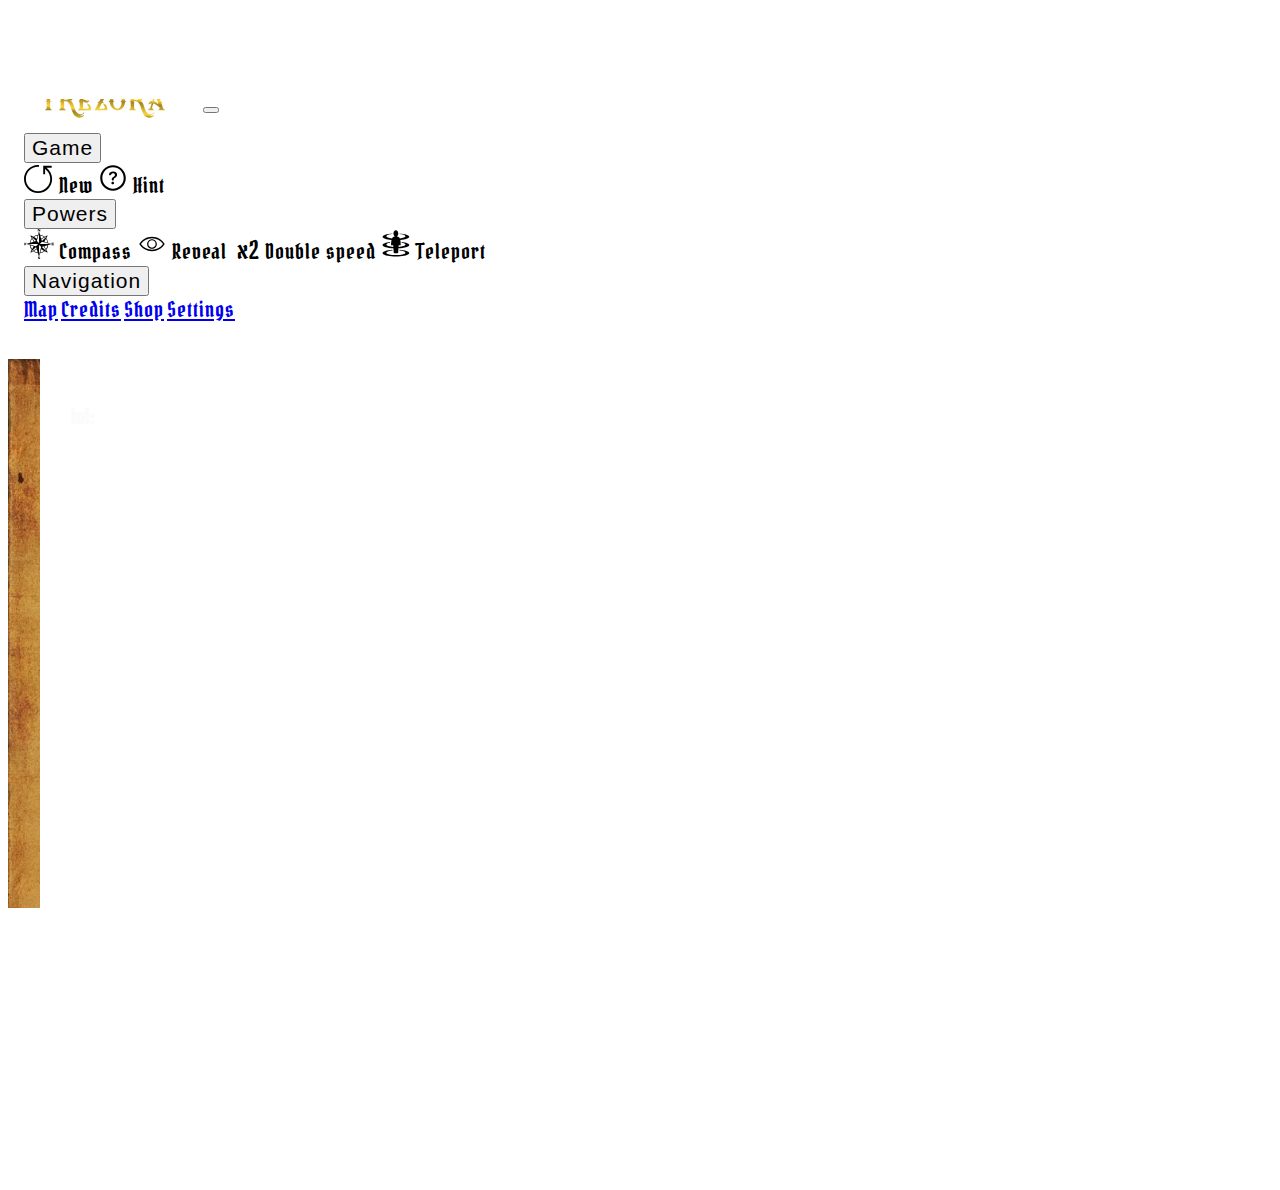
==== index.html @ 6c02d1b1 "force mobile full screen" ====
<!DOCTYPE html>
<html>
<head>
    <meta charset="UTF-8"/>
    <title>Trezora</title>
    <meta name="viewport" content="width=device-width, initial-scale=1, shrink-to-fit=no">
    <link rel="icon" href="favicon.ico" />
    <link rel="manifest" href="./manifest.json">
    <link rel="stylesheet" href="https://stackpath.bootstrapcdn.com/bootstrap/4.1.3/css/bootstrap.min.css"
          integrity="sha384-MCw98/SFnGE8fJT3GXwEOngsV7Zt27NXFoaoApmYm81iuXoPkFOJwJ8ERdknLPMO" crossorigin="anonymous">
    <script type="text/javascript" src="./libraries/sweetalert2.all.min.js"></script>
    <link rel="stylesheet" href="./libraries/sweetalert2.min.css">
    <script src="./scripts/Gamesystem.js"></script>
    <script src="./scripts/main.js"></script>
    <link rel="stylesheet" href="./styles/style.css">
    <link rel="stylesheet" href="./styles/map.css">
</head>
<body>
    <header>
        <nav class="navbar navbar-expand-lg fixed-top navbar-dark bg-dark">
            <a class="navbar-brand logo" id="logo" href="#">trezora</a>
            <button class="navbar-toggler" type="button" data-toggle="collapse" data-target="#navbarNavAltMarkup"
                    aria-controls="navbarNavAltMarkup" aria-expanded="false" aria-label="Toggle navigation">
                <span class="navbar-toggler-icon"></span>
            </button>
            <div class="collapse navbar-collapse" id="navbarNavAltMarkup">
                <div class="navbar-nav navdesktop">
                    <div class="dropdown">
                        <button class="btn btn-secondary dropdown-toggle" type="button" id="dropdownMenuButton" data-toggle="dropdown" aria-haspopup="true" aria-expanded="false">
                          Game
                        </button>
                        <div class="dropdown-menu" aria-labelledby="dropdownMenuButton">
                            <a class="dropdown-item" onclick="confirmNewGame()">
                                <svg width="30px" height="30px" viewBox="0 0 32 32" xmlns="http://www.w3.org/2000/svg">
                                    <g fill="none" fill-rule="evenodd">
                                        <path d="m0 0h32v32h-32z"/>
                                        <path d="m16 2v2h-1c-7.17970175 0-13 5.82029825-13 13 0 7.1797017 5.82029825 13 13 13 7.1797017 0 13-5.8202983 13-13 0-4.2891241-2.0939701-8.21220379-5.4976197-10.61865099l-.0010284 5.61865099h-2v-9h9v2l-5.4992882-.00033065c3.7221733 2.79318402 5.9979363 7.19873195 5.9979363 12.00033065 0 8.2842712-6.7157288 15-15 15-8.28427125 0-15-6.7157288-15-15 0-8.17940705 6.54678637-14.82973022 14.6861718-14.99678224l.3138282-.00321776z" fill="#000000" fill-rule="nonzero"/>
                                    </g>
                                </svg>
                                New
                            </a>
                            <a class="dropdown-item" onclick="hint()">
                                <svg fill="#000000" width="30px" height="30px" viewBox="0 0 56 56" xmlns="http://www.w3.org/2000/svg">
                                    <path d="M 27.9999 51.9063 C 41.0546 51.9063 51.9063 41.0781 51.9063 28 C 51.9063 14.9453 41.0312 4.0937 27.9765 4.0937 C 14.8983 4.0937 4.0937 14.9453 4.0937 28 C 4.0937 41.0781 14.9218 51.9063 27.9999 51.9063 Z M 27.9999 47.9219 C 16.9374 47.9219 8.1014 39.0625 8.1014 28 C 8.1014 16.9609 16.9140 8.0781 27.9765 8.0781 C 39.0155 8.0781 47.8983 16.9609 47.9219 28 C 47.9454 39.0625 39.0390 47.9219 27.9999 47.9219 Z M 27.5077 32.8516 C 28.6796 32.8516 29.4062 32.1250 29.4062 31.1875 L 29.4062 30.9063 C 29.4062 29.5937 30.1562 28.7734 31.7968 27.6953 C 34.0702 26.1953 35.6874 24.8125 35.6874 22.0234 C 35.6874 18.1094 32.2187 16.0234 28.2343 16.0234 C 24.2030 16.0234 21.5546 17.9219 20.9218 20.0781 C 20.8046 20.4766 20.7109 20.8516 20.7109 21.25 C 20.7109 22.2812 21.5546 22.8672 22.3280 22.8672 C 23.6640 22.8672 23.8749 22.1406 24.6249 21.2734 C 25.3983 19.9844 26.5234 19.2109 28.0936 19.2109 C 30.2265 19.2109 31.6093 20.4063 31.6093 22.2109 C 31.6093 23.8047 30.6249 24.5781 28.5858 25.9844 C 26.8983 27.1563 25.6327 28.3984 25.6327 30.6953 L 25.6327 31.0000 C 25.6327 32.2422 26.3124 32.8516 27.5077 32.8516 Z M 27.4609 39.8594 C 28.8202 39.8594 29.9921 38.7812 29.9921 37.4219 C 29.9921 36.0390 28.8436 34.9844 27.4609 34.9844 C 26.0780 34.9844 24.9296 36.0625 24.9296 37.4219 C 24.9296 38.7578 26.1014 39.8594 27.4609 39.8594 Z"/>
                                </svg>
                                Hint
                            </a>
                        </div>
                      </div>
                    <div class="dropdown">
                        <button class="btn btn-secondary dropdown-toggle" type="button" id="dropdownMenuButton" data-toggle="dropdown" aria-haspopup="true" aria-expanded="false">
                          Powers
                        </button>
                        <div class="dropdown-menu" aria-labelledby="dropdownMenuButton">
                            <a class="dropdown-item" onclick="usePower(this)" data-power = "compass">
                                <svg width="30px" height="30px" viewBox="0 0 100 100" xmlns="http://www.w3.org/2000/svg" xmlns:xlink="http://www.w3.org/1999/xlink" aria-hidden="true" role="img" class="iconify iconify--gis" preserveAspectRatio="xMidYMid meet">
                                    <path d="M49.956 10c-.591-.003-.916.4-1.007.872l-2.443 8.242a30.937 30.937 0 0 0-15.897 6.6c-2.538-1.378-5.075-2.763-7.615-4.133c-.47-.253-.882-.234-1.262.149c-.381.383-.273.947-.058 1.353l4.069 7.495a30.931 30.931 0 0 0-6.634 15.932c-2.774.823-5.552 1.639-8.323 2.467c-.51.153-.787.458-.786.998c.002.54.476.863.916.998l8.189 2.426a30.936 30.936 0 0 0 6.599 15.98c-1.385 2.552-2.778 5.104-4.156 7.658c-.253.47-.234.88.15 1.261c.382.38.946.274 1.352.06l7.537-4.091a30.933 30.933 0 0 0 15.922 6.622c.822 2.775 1.64 5.554 2.468 8.325c.153.51.458.787.998.786c.54-.002.863-.476.998-.916l2.426-8.189a30.89 30.89 0 0 0 16.006-6.632l7.568 4.11c.549.28.92.329 1.34-.087c.421-.416.366-.932.097-1.33l-4.12-7.593a30.962 30.962 0 0 0 6.591-15.958l8.233-2.44c.586-.19.883-.417.886-1.009c.003-.591-.4-.916-.872-1.007l-8.27-2.451a30.967 30.967 0 0 0-6.607-15.91l4.09-7.531c.279-.55.328-.92-.088-1.341a.957.957 0 0 0-.671-.305a1.15 1.15 0 0 0-.659.21l-7.546 4.097a30.883 30.883 0 0 0-15.978-6.62l-2.434-8.212c-.19-.586-.417-.883-1.009-.886zm-.001 4.176v31.04a4.783 4.783 0 0 0-2.306.619l-4.979-6.308l5.214-18.143l.7-2.441zM54.14 21.6a28.54 28.54 0 0 1 12.96 5.355l-9.797 5.318zm-8.377.025l-3.144 10.607c-3.241-1.762-6.484-3.517-9.726-5.278a28.553 28.553 0 0 1 12.87-5.329zM24.65 24.65l15.602 15.57l-.008.023c-1.987.589-3.972 1.18-5.96 1.768l-5.988-10.793l-1.223-2.205zm50.648.018l-3.343 3.344l-1.673 1.672L59.73 40.237l-.075-.022l-1.754-5.916l10.865-6.015l1.308-.722l.89-.494zm-2.278 8.188a28.554 28.554 0 0 1 5.355 12.907l-10.648-3.156zm-46.039.008l5.29 9.744c-3.554 1.05-7.104 2.108-10.657 3.16a28.538 28.538 0 0 1 5.367-12.904zm33.392 9.779l18.242 5.24l2.413.694l4.795 1.378h-31.04a4.783 4.783 0 0 0-.631-2.328zm-15.156 7.312l-.002.045c0 .798.2 1.583.581 2.284L39.5 57.241l-6.241-1.788l-11.88-3.4v-.002l-2.438-.698l-4.813-1.378zm33.184 4.184a28.538 28.538 0 0 1-5.348 12.95l-5.313-9.79zm-56.79.003l10.647 3.155c-1.775 3.265-3.542 6.532-5.316 9.797a28.549 28.549 0 0 1-5.331-12.952zm30.697.047l4.96 6.211l-1.803 6.296L52.05 78.62l-.698 2.439l-1.378 4.813l-.02-31.09c.842.002 1.716-.218 2.354-.593zm13.403 3.71l6.01 10.86l1.218 2.199l2.421 4.374l-3.374-3.375l-1.673-1.672l-10.607-10.607zm-25.475 1.832c.592 2 1.187 3.996 1.778 5.996l-10.786 5.984l-2.207 1.224l-4.405 2.445zm17.074 7.966l9.82 5.333a28.552 28.552 0 0 1-12.989 5.358zm-14.7.042c1.05 3.55 2.106 7.097 3.157 10.646a28.54 28.54 0 0 1-12.894-5.36z" fill="#000000"></path>
                                    <path d="M46 8V0h1.981l4.127 5.342V0H54v8h-2.043l-4.065-5.217V8z" aria-label="N" letter-spacing="0" fill="#000000"></path>
                                    <path d="M46 97.347l1.933-.147q.174.764.705 1.123q.536.359 1.443.359q.96 0 1.442-.317q.49-.321.49-.749q0-.274-.208-.464q-.201-.195-.711-.337q-.349-.095-1.59-.338q-1.598-.31-2.242-.764q-.906-.639-.906-1.556q0-.59.423-1.102q.43-.517 1.228-.786q.805-.269 1.94-.269q1.852 0 2.785.638q.94.638.986 1.703l-1.986.069q-.128-.596-.55-.854q-.417-.264-1.256-.264q-.866 0-1.356.28q-.315.179-.315.48q0 .274.295.469q.376.248 1.826.517q1.45.269 2.14.559q.699.284 1.088.785q.396.496.396 1.23q0 .664-.47 1.244t-1.329.865q-.859.279-2.14.279q-1.866 0-2.866-.675q-1-.68-1.195-1.978z" aria-label="S" letter-spacing="0" fill="#000000"></path>
                                    <path d="M92 54v-8h7.8v1.353h-5.676v1.774h5.28v1.348h-5.28v2.177H100V54z" aria-label="E" letter-spacing="0" fill="#000000"></path>
                                    <path d="M1.455 54L0 46h1.26l.919 5.495L3.293 46h1.464l1.068 5.588L6.761 46H8l-1.48 8H5.214L4 48.02L2.79 54z" aria-label="W" letter-spacing="0" fill="#000000"></path>
                                </svg>
                                Compass
                            </a>
                            <a class="dropdown-item" onclick="usePower(this)" data-power = "reveal">
                                <svg version="1.1" id="Layer_1" xmlns="http://www.w3.org/2000/svg" xmlns:xlink="http://www.w3.org/1999/xlink" 
                                        width="30px" height="30px" viewBox="0 0 40 40" enable-background="new 0 0 40 40" xml:space="preserve">
                                    <g>
                                        <path fill = "#000000" fill-rule="evenodd" clip-rule="evenodd" d="M20,29.616c-6.911,0-13.412-3.681-17-9.615c3.588-5.935,10.089-9.617,17-9.617
                                            c6.91,0,13.412,3.682,17,9.617C33.412,25.936,26.91,29.616,20,29.616L20,29.616z M19.998,12.254
                                            c-5.817,0-11.309,2.848-14.687,7.618l-0.088,0.125l0.088,0.124c3.378,4.77,8.87,7.618,14.687,7.618
                                            c5.82,0,11.311-2.849,14.687-7.618l0.089-0.124l-0.089-0.125C31.309,15.103,25.818,12.254,19.998,12.254L19.998,12.254z"/>
                                        <path  fill = "#000000" fill-rule="evenodd" clip-rule="evenodd" d="M19.987,13.521c-3.574,0-6.478,2.9-6.478,6.479c0,3.579,2.904,6.478,6.478,6.478
                                            c3.581,0,6.478-2.898,6.478-6.478C26.465,16.42,23.568,13.521,19.987,13.521z M19.987,24.857c-2.68,0-4.858-2.175-4.858-4.858
                                            s2.178-4.859,4.858-4.859c2.686,0,4.858,2.175,4.858,4.859S22.673,24.857,19.987,24.857z"/>
                                    </g>
                                </svg>
                                Reveal
                            </a>
                            <a class="dropdown-item" onclick="usePower(this)" data-power = "doublespeed">
                                <span style="font-size: 25px;width:30px;margin-left:5px;margin-right: 5px;">x2</span>Double speed
                            </a>
                            <a class="dropdown-item" onclick="usePower(this)"  data-power = "teleport">
                                <svg width="30px" height="30px" viewBox="0 0 512 512" xmlns="http://www.w3.org/2000/svg">
                                    <path fill="#000000" d="M249.334 22.717c-18.64 2.424-35.677 23.574-37.043 51.49v.02c-.057 1.186-.097 2.38-.097 3.59 0 16.362 5.658 30.827 13.942 40.818l10.127 12.213-15.592 2.933c-10.75 2.025-18.622 7.702-25.373 16.978-2.285 3.14-4.384 6.707-6.31 10.62-57.54-6.44-97.91-21.06-97.91-37.952 0-17.363 42.647-31.983 102.75-37.97-.213-2.51-.323-5.057-.323-7.636v-.002c0-.84.024-1.674.047-2.51-96.43 6.77-167.298 29.15-167.3 55.71-.002 25.33 64.462 46.86 154.074 54.67-.19.742-.394 1.465-.576 2.216-2.36 9.72-4.05 20.22-5.268 31.03-.01 0-.02 0-.03.002-.418 3.653-.78 7.34-1.095 11.046l.05-.005c-1.316 15.777-1.772 31.88-1.893 46.95h35.894l2.115 28.4c-68.24-4.994-118.444-21.004-118.444-39.843 0-13.243 24.83-24.89 63.27-32.33.3-4.056.66-8.115 1.076-12.162-76.42 9.353-129.17 29.168-129.172 52.086-.002 28.17 79.71 51.643 185.098 56.768l5.94 79.77c10.5 2.648 24.84 4.162 39.017 4.068 13.79-.092 27.235-1.71 36.45-4l5.263-79.846c105.308-5.14 184.935-28.605 184.935-56.76 0-23.013-53.196-42.895-130.13-52.2.304 4.02.557 8.047.755 12.07 38.883 7.43 63.965 19.17 63.965 32.536 0 18.84-49.804 34.85-117.908 39.844l1.87-28.402h34.18c-.012-15.113-.127-31.27-1.033-47.094.01 0 .02.002.032.004-.214-3.687-.472-7.352-.782-10.986l-.02-.002c-.94-11.157-2.367-21.984-4.546-31.967-.09-.405-.184-.803-.275-1.206 89.518-7.826 153.893-29.344 153.893-54.656 0-26.787-72.076-49.332-169.77-55.887.025.895.053 1.788.053 2.688 0 2.5-.104 4.97-.304 7.407 61.19 5.836 104.61 20.61 104.61 38.2 0 16.805-39.633 31.355-96.524 37.848-2.01-4.283-4.26-8.15-6.762-11.505-6.83-9.167-15.063-14.81-27.14-16.682l-15.913-2.47 10.037-12.59c6.928-8.69 11.912-20.715 13.057-34.268h.002c.163-1.95.25-3.93.25-5.938 0-.77-.022-1.532-.048-2.29-.015-.48-.033-.958-.057-1.434h-.002c-1.48-29.745-20.507-51.3-41.076-51.3-2.528 0-3.966-.087-4.03-.08h-.003zM194.54 355.822c-97.11 6.655-168.573 29.11-168.573 55.8 0 31.932 102.243 57.815 228.367 57.815S482.7 443.555 482.7 411.623c0-26.608-71.02-49.004-167.67-55.736l-.655 9.93c60.363 6.055 103.074 20.956 103.074 38.394 0 22.81-73.032 41.298-163.12 41.298-90.088 0-163.12-18.49-163.12-41.297 0-17.533 43.18-32.502 104.07-38.493l-.74-9.895z"/>
                                </svg>
                                Teleport
                            </a>
                        </div>
                      </div>
                    <div class="dropdown">
                        <button class="btn btn-secondary dropdown-toggle" type="button" id="dropdownMenuButton" data-toggle="dropdown" aria-haspopup="true" aria-expanded="false">
                          Navigation
                        </button>
                        <div class="dropdown-menu" aria-labelledby="dropdownMenuButton">
                          <a class="dropdown-item" href="./index.html">Map</a>
                          <a class="dropdown-item" href="./credits.html">Credits</a>
                          <a class="dropdown-item" href="./shop.html">Shop</a>
                          <a class="dropdown-item" href="./settings.html">Settings</a>
                        </div>
                      </div>
                </div>
                <div class="navbar-nav navresponsive">
                    <a class="nav-item" onclick="confirmNewGame()" title = "New">
                        <svg width="40px" height="40px" viewBox="0 0 32 32" xmlns="http://www.w3.org/2000/svg">
                            <g fill="none" fill-rule="evenodd">
                                <path d="m0 0h32v32h-32z"/>
                                <path d="m16 2v2h-1c-7.17970175 0-13 5.82029825-13 13 0 7.1797017 5.82029825 13 13 13 7.1797017 0 13-5.8202983 13-13 0-4.2891241-2.0939701-8.21220379-5.4976197-10.61865099l-.0010284 5.61865099h-2v-9h9v2l-5.4992882-.00033065c3.7221733 2.79318402 5.9979363 7.19873195 5.9979363 12.00033065 0 8.2842712-6.7157288 15-15 15-8.28427125 0-15-6.7157288-15-15 0-8.17940705 6.54678637-14.82973022 14.6861718-14.99678224l.3138282-.00321776z" fill="#fff" fill-rule="nonzero"/>
                            </g>
                        </svg>
                    </a>
                    <a class="nav-item" href="./shop.html">
                        <img class="shopicon" src="./images/shop_icon.png" alt="" height="40" width="40">
                    </a>
                    <a class="nav-item" href="./settings.html">
                        <img class="shopicon" src="./images/settings/settings.svg" alt="" height="40" width="40">
                    </a>
                    <a class="nav-item" onclick="hint()" title = "Hint">
                        <svg fill="#fff" width="40px" height="40px" viewBox="0 0 56 56" xmlns="http://www.w3.org/2000/svg">
                            <path d="M 27.9999 51.9063 C 41.0546 51.9063 51.9063 41.0781 51.9063 28 C 51.9063 14.9453 41.0312 4.0937 27.9765 4.0937 C 14.8983 4.0937 4.0937 14.9453 4.0937 28 C 4.0937 41.0781 14.9218 51.9063 27.9999 51.9063 Z M 27.9999 47.9219 C 16.9374 47.9219 8.1014 39.0625 8.1014 28 C 8.1014 16.9609 16.9140 8.0781 27.9765 8.0781 C 39.0155 8.0781 47.8983 16.9609 47.9219 28 C 47.9454 39.0625 39.0390 47.9219 27.9999 47.9219 Z M 27.5077 32.8516 C 28.6796 32.8516 29.4062 32.1250 29.4062 31.1875 L 29.4062 30.9063 C 29.4062 29.5937 30.1562 28.7734 31.7968 27.6953 C 34.0702 26.1953 35.6874 24.8125 35.6874 22.0234 C 35.6874 18.1094 32.2187 16.0234 28.2343 16.0234 C 24.2030 16.0234 21.5546 17.9219 20.9218 20.0781 C 20.8046 20.4766 20.7109 20.8516 20.7109 21.25 C 20.7109 22.2812 21.5546 22.8672 22.3280 22.8672 C 23.6640 22.8672 23.8749 22.1406 24.6249 21.2734 C 25.3983 19.9844 26.5234 19.2109 28.0936 19.2109 C 30.2265 19.2109 31.6093 20.4063 31.6093 22.2109 C 31.6093 23.8047 30.6249 24.5781 28.5858 25.9844 C 26.8983 27.1563 25.6327 28.3984 25.6327 30.6953 L 25.6327 31.0000 C 25.6327 32.2422 26.3124 32.8516 27.5077 32.8516 Z M 27.4609 39.8594 C 28.8202 39.8594 29.9921 38.7812 29.9921 37.4219 C 29.9921 36.0390 28.8436 34.9844 27.4609 34.9844 C 26.0780 34.9844 24.9296 36.0625 24.9296 37.4219 C 24.9296 38.7578 26.1014 39.8594 27.4609 39.8594 Z"/>
                        </svg>
                    </a>
                    <a class="nav-item" href="./credits.html" title = "Credits">
                        <svg width="40px" height="40px" viewBox="0 0 24 24" fill="none" xmlns="http://www.w3.org/2000/svg">
                            <path d="M12 22C6.48 22 2 17.52 2 12C2 6.48 6.48 2 12 2C17.52 2 22 6.48 22 12C22 17.52 17.52 22 12 22Z" stroke="#fff" stroke-width="1.5" stroke-linecap="round" stroke-linejoin="round"/>
                            <path d="M14.88 15C14.17 15.62 13.25 16 12.24 16C10.03 16 8.23999 14.21 8.23999 12C8.23999 9.79 10.03 8 12.24 8C13.25 8 14.17 8.38 14.88 9" stroke="#fff" stroke-width="1.5" stroke-linecap="round" stroke-linejoin="round"/>
                        </svg>
                    </a>
                </div>
                <div class="navbar-nav navresponsive">
                    <a class="nav-item" onclick="usePower(this)" title = "compass" data-power="compass">
                        <svg width="40px" height="40px" viewBox="0 0 100 100" xmlns="http://www.w3.org/2000/svg" xmlns:xlink="http://www.w3.org/1999/xlink" aria-hidden="true" role="img" class="iconify iconify--gis" preserveAspectRatio="xMidYMid meet">
                            <path d="M49.956 10c-.591-.003-.916.4-1.007.872l-2.443 8.242a30.937 30.937 0 0 0-15.897 6.6c-2.538-1.378-5.075-2.763-7.615-4.133c-.47-.253-.882-.234-1.262.149c-.381.383-.273.947-.058 1.353l4.069 7.495a30.931 30.931 0 0 0-6.634 15.932c-2.774.823-5.552 1.639-8.323 2.467c-.51.153-.787.458-.786.998c.002.54.476.863.916.998l8.189 2.426a30.936 30.936 0 0 0 6.599 15.98c-1.385 2.552-2.778 5.104-4.156 7.658c-.253.47-.234.88.15 1.261c.382.38.946.274 1.352.06l7.537-4.091a30.933 30.933 0 0 0 15.922 6.622c.822 2.775 1.64 5.554 2.468 8.325c.153.51.458.787.998.786c.54-.002.863-.476.998-.916l2.426-8.189a30.89 30.89 0 0 0 16.006-6.632l7.568 4.11c.549.28.92.329 1.34-.087c.421-.416.366-.932.097-1.33l-4.12-7.593a30.962 30.962 0 0 0 6.591-15.958l8.233-2.44c.586-.19.883-.417.886-1.009c.003-.591-.4-.916-.872-1.007l-8.27-2.451a30.967 30.967 0 0 0-6.607-15.91l4.09-7.531c.279-.55.328-.92-.088-1.341a.957.957 0 0 0-.671-.305a1.15 1.15 0 0 0-.659.21l-7.546 4.097a30.883 30.883 0 0 0-15.978-6.62l-2.434-8.212c-.19-.586-.417-.883-1.009-.886zm-.001 4.176v31.04a4.783 4.783 0 0 0-2.306.619l-4.979-6.308l5.214-18.143l.7-2.441zM54.14 21.6a28.54 28.54 0 0 1 12.96 5.355l-9.797 5.318zm-8.377.025l-3.144 10.607c-3.241-1.762-6.484-3.517-9.726-5.278a28.553 28.553 0 0 1 12.87-5.329zM24.65 24.65l15.602 15.57l-.008.023c-1.987.589-3.972 1.18-5.96 1.768l-5.988-10.793l-1.223-2.205zm50.648.018l-3.343 3.344l-1.673 1.672L59.73 40.237l-.075-.022l-1.754-5.916l10.865-6.015l1.308-.722l.89-.494zm-2.278 8.188a28.554 28.554 0 0 1 5.355 12.907l-10.648-3.156zm-46.039.008l5.29 9.744c-3.554 1.05-7.104 2.108-10.657 3.16a28.538 28.538 0 0 1 5.367-12.904zm33.392 9.779l18.242 5.24l2.413.694l4.795 1.378h-31.04a4.783 4.783 0 0 0-.631-2.328zm-15.156 7.312l-.002.045c0 .798.2 1.583.581 2.284L39.5 57.241l-6.241-1.788l-11.88-3.4v-.002l-2.438-.698l-4.813-1.378zm33.184 4.184a28.538 28.538 0 0 1-5.348 12.95l-5.313-9.79zm-56.79.003l10.647 3.155c-1.775 3.265-3.542 6.532-5.316 9.797a28.549 28.549 0 0 1-5.331-12.952zm30.697.047l4.96 6.211l-1.803 6.296L52.05 78.62l-.698 2.439l-1.378 4.813l-.02-31.09c.842.002 1.716-.218 2.354-.593zm13.403 3.71l6.01 10.86l1.218 2.199l2.421 4.374l-3.374-3.375l-1.673-1.672l-10.607-10.607zm-25.475 1.832c.592 2 1.187 3.996 1.778 5.996l-10.786 5.984l-2.207 1.224l-4.405 2.445zm17.074 7.966l9.82 5.333a28.552 28.552 0 0 1-12.989 5.358zm-14.7.042c1.05 3.55 2.106 7.097 3.157 10.646a28.54 28.54 0 0 1-12.894-5.36z" fill="#fff"></path>
                            <path d="M46 8V0h1.981l4.127 5.342V0H54v8h-2.043l-4.065-5.217V8z" aria-label="N" letter-spacing="0" fill="#fff"></path>
                            <path d="M46 97.347l1.933-.147q.174.764.705 1.123q.536.359 1.443.359q.96 0 1.442-.317q.49-.321.49-.749q0-.274-.208-.464q-.201-.195-.711-.337q-.349-.095-1.59-.338q-1.598-.31-2.242-.764q-.906-.639-.906-1.556q0-.59.423-1.102q.43-.517 1.228-.786q.805-.269 1.94-.269q1.852 0 2.785.638q.94.638.986 1.703l-1.986.069q-.128-.596-.55-.854q-.417-.264-1.256-.264q-.866 0-1.356.28q-.315.179-.315.48q0 .274.295.469q.376.248 1.826.517q1.45.269 2.14.559q.699.284 1.088.785q.396.496.396 1.23q0 .664-.47 1.244t-1.329.865q-.859.279-2.14.279q-1.866 0-2.866-.675q-1-.68-1.195-1.978z" aria-label="S" letter-spacing="0" fill="#fff"></path>
                            <path d="M92 54v-8h7.8v1.353h-5.676v1.774h5.28v1.348h-5.28v2.177H100V54z" aria-label="E" letter-spacing="0" fill="#fff"></path>
                            <path d="M1.455 54L0 46h1.26l.919 5.495L3.293 46h1.464l1.068 5.588L6.761 46H8l-1.48 8H5.214L4 48.02L2.79 54z" aria-label="W" letter-spacing="0" fill="#fff"></path>
                        </svg>
                    </a>
                    <a class="nav-item" onclick="usePower(this)" title = "reveal" data-power="reveal">
                        <svg version="1.1" id="Layer_1" xmlns="http://www.w3.org/2000/svg" xmlns:xlink="http://www.w3.org/1999/xlink" 
                            width="40px" height="40px" viewBox="0 0 40 40" enable-background="new 0 0 40 40" xml:space="preserve">
                        <g>
                            <path fill = "#fff" fill-rule="evenodd" clip-rule="evenodd" d="M20,29.616c-6.911,0-13.412-3.681-17-9.615c3.588-5.935,10.089-9.617,17-9.617
                                c6.91,0,13.412,3.682,17,9.617C33.412,25.936,26.91,29.616,20,29.616L20,29.616z M19.998,12.254
                                c-5.817,0-11.309,2.848-14.687,7.618l-0.088,0.125l0.088,0.124c3.378,4.77,8.87,7.618,14.687,7.618
                                c5.82,0,11.311-2.849,14.687-7.618l0.089-0.124l-0.089-0.125C31.309,15.103,25.818,12.254,19.998,12.254L19.998,12.254z"/>
                            <path  fill = "#fff" fill-rule="evenodd" clip-rule="evenodd" d="M19.987,13.521c-3.574,0-6.478,2.9-6.478,6.479c0,3.579,2.904,6.478,6.478,6.478
                                c3.581,0,6.478-2.898,6.478-6.478C26.465,16.42,23.568,13.521,19.987,13.521z M19.987,24.857c-2.68,0-4.858-2.175-4.858-4.858
                                s2.178-4.859,4.858-4.859c2.686,0,4.858,2.175,4.858,4.859S22.673,24.857,19.987,24.857z"/>
                        </g>
                        </svg>
                    </a>
                    <a class="nav-item doublespeed" onclick="usePower(this)" title = "double speed" data-power = "doublespeed">x2</a>
                    <a class="nav-item" onclick="usePower(this)" title = "teleport" data-power = "teleport">
                        <svg width="40px" height="40px" viewBox="0 0 512 512" xmlns="http://www.w3.org/2000/svg">
                            <path fill="#fff" d="M249.334 22.717c-18.64 2.424-35.677 23.574-37.043 51.49v.02c-.057 1.186-.097 2.38-.097 3.59 0 16.362 5.658 30.827 13.942 40.818l10.127 12.213-15.592 2.933c-10.75 2.025-18.622 7.702-25.373 16.978-2.285 3.14-4.384 6.707-6.31 10.62-57.54-6.44-97.91-21.06-97.91-37.952 0-17.363 42.647-31.983 102.75-37.97-.213-2.51-.323-5.057-.323-7.636v-.002c0-.84.024-1.674.047-2.51-96.43 6.77-167.298 29.15-167.3 55.71-.002 25.33 64.462 46.86 154.074 54.67-.19.742-.394 1.465-.576 2.216-2.36 9.72-4.05 20.22-5.268 31.03-.01 0-.02 0-.03.002-.418 3.653-.78 7.34-1.095 11.046l.05-.005c-1.316 15.777-1.772 31.88-1.893 46.95h35.894l2.115 28.4c-68.24-4.994-118.444-21.004-118.444-39.843 0-13.243 24.83-24.89 63.27-32.33.3-4.056.66-8.115 1.076-12.162-76.42 9.353-129.17 29.168-129.172 52.086-.002 28.17 79.71 51.643 185.098 56.768l5.94 79.77c10.5 2.648 24.84 4.162 39.017 4.068 13.79-.092 27.235-1.71 36.45-4l5.263-79.846c105.308-5.14 184.935-28.605 184.935-56.76 0-23.013-53.196-42.895-130.13-52.2.304 4.02.557 8.047.755 12.07 38.883 7.43 63.965 19.17 63.965 32.536 0 18.84-49.804 34.85-117.908 39.844l1.87-28.402h34.18c-.012-15.113-.127-31.27-1.033-47.094.01 0 .02.002.032.004-.214-3.687-.472-7.352-.782-10.986l-.02-.002c-.94-11.157-2.367-21.984-4.546-31.967-.09-.405-.184-.803-.275-1.206 89.518-7.826 153.893-29.344 153.893-54.656 0-26.787-72.076-49.332-169.77-55.887.025.895.053 1.788.053 2.688 0 2.5-.104 4.97-.304 7.407 61.19 5.836 104.61 20.61 104.61 38.2 0 16.805-39.633 31.355-96.524 37.848-2.01-4.283-4.26-8.15-6.762-11.505-6.83-9.167-15.063-14.81-27.14-16.682l-15.913-2.47 10.037-12.59c6.928-8.69 11.912-20.715 13.057-34.268h.002c.163-1.95.25-3.93.25-5.938 0-.77-.022-1.532-.048-2.29-.015-.48-.033-.958-.057-1.434h-.002c-1.48-29.745-20.507-51.3-41.076-51.3-2.528 0-3.966-.087-4.03-.08h-.003zM194.54 355.822c-97.11 6.655-168.573 29.11-168.573 55.8 0 31.932 102.243 57.815 228.367 57.815S482.7 443.555 482.7 411.623c0-26.608-71.02-49.004-167.67-55.736l-.655 9.93c60.363 6.055 103.074 20.956 103.074 38.394 0 22.81-73.032 41.298-163.12 41.298-90.088 0-163.12-18.49-163.12-41.297 0-17.533 43.18-32.502 104.07-38.493l-.74-9.895z"/>
                        </svg>
                    </a>
                </div>
            </div>
        </nav>
    </header>
    <div class="page-container">
        <div class="row">
            <div class="map-container">
                <div class="map" id = "map" style="max-height:100vh;">
                    <div class="row column" style="display: none;">
                        <div class="tile">
                            <div class="tile-name"></div>
                            <div class="tile-name coords"></div>
                        </div>
                    </div>
                </div>
            </div>
            <div class="navigation-container">
                <div class="navigation">
                    <h2 class="levelTitle">lvl: <span id = "level"></span></h2>
                    <a onclick="moveDirection('W',null, this)" class="west">W</a>
                    <a onclick="moveDirection('N',null, this);" class="north">N</a>
                    <a onclick="moveDirection('S',null, this)" class="south">S</a>
                    <a onclick="moveDirection('E',null, this)" class="east">E</a>
                    <button type="button" class="transparent-button disabled" onclick="fight(window.boat,window.boat2);" id="fightButton">
                        <img src="./images/fight/sabres.png" alt="FIGHT" class="fight-icon">
                    </button>
                </div>
            </div>
        </div>
    </div>
    <div id = "boat" class="boat notinit" style="display: none;">
        <img  class="boat-skin" alt="Black Pearl" />
        <span class="lifebar"></span>
    </div>
    <div id="boat2" class="boat notinit" style="display: none;">
        <img class="boat-skin" src="./images/boat2.png" alt="Silent Mary"/>
        <span class="lifebar"></span>
    </div>
    <img src="./images/fight/nuage.png" width="1px" style="position:absolute;visibility:hidden;">
    <img src="./images/fight/explosion.png"  width="1px" style="position:absolute;visibility:hidden;">
    <script src="https://code.jquery.com/jquery-3.3.1.slim.min.js"
            integrity="sha384-q8i/X+965DzO0rT7abK41JStQIAqVgRVzpbzo5smXKp4YfRvH+8abtTE1Pi6jizo"
            crossorigin="anonymous"></script>
    <script src="https://cdnjs.cloudflare.com/ajax/libs/popper.js/1.14.3/umd/popper.min.js"
            integrity="sha384-ZMP7rVo3mIykV+2+9J3UJ46jBk0WLaUAdn689aCwoqbBJiSnjAK/l8WvCWPIPm49"
            crossorigin="anonymous"></script>
    <script src="https://stackpath.bootstrapcdn.com/bootstrap/4.1.3/js/bootstrap.min.js"
            integrity="sha384-ChfqqxuZUCnJSK3+MXmPNIyE6ZbWh2IMqE241rYiqJxyMiZ6OW/JmZQ5stwEULTy"
            crossorigin="anonymous"></script>
</body>
</html>
<script src="./scripts/Storedobject.js"></script>
<script src="./scripts/Player.js"></script>
<script src="./scripts/Boat.js"></script>
<script src="./scripts/tutorial.js"></script>
<script src="./scripts/map.js"></script>
<script>
    document.getElementById('map').style = `--columnCount: ${gamesystem.columnCount};--rowCount: ${gamesystem.rowCount};--movementAnimationDuration: ${gamesystem.movementAnimationDuration}s;`
    if(getItem('displayTuto') == "no" && (
        getItem('boatCoordX') == null || 
        getItem('boatCoordY') == null
        ))
    {
        newGame();
    }
   
    console.log(getItem('treasureCoordX'))
    console.log(getItem('treasureCoordY'))

    var player = new Player()
    var boatObject = new Boat("boat", "human")
    var boat2Object = new Boat("boat2", "AI")
    window.boat = boatObject
    window.boat2 = boat2Object

    const column = document.querySelector('.row.column');
    const map = document.querySelector('.map');
    const tile = document.querySelector('.tile');
    window.level = document.getElementById('level');
    window.map = map;
    const boat = boatObject.domElement;
    const boat2 = boat2Object.domElement;


    // Init Map
    for (let y = 1; y <= gamesystem.rowCount; y++) 
    {
        let col = column.cloneNode();
        for (let x = 1; x <= gamesystem.columnCount; x++) 
        {
            let tileClone = tile.cloneNode() 
            tileClone.dataset.cordX = x;
            tileClone.dataset.cordY = y;
            col.appendChild(tileClone);
            if(boatObject.coordX == x && boatObject.coordY == y)
            {
                tileClone.appendChild(boat);
                boat.classList.remove("notinit")
                boat.style.display = "block";
                boat.getElementsByTagName('img')[0].src = !getItem('boat-skin')  ?  './images/skins/boat.png' : getItem('boat-skin');
            }
            if(boat2Object.coordX == x && boat2Object.coordY == y)
            {
                tileClone.appendChild(boat2);
                boat2.classList.remove("notinit")
                boat2.style.display = "block";
            }
            tileClone.classList.add(getItem(x+'-'+y))
        }
        map.appendChild(col);
        col.style.display = "flex";
    }
    boatObject.refreshNearbyTargets()

    // Mobile menu
    var chevron = document.querySelector('.navbar-toggler-icon');
    if(chevron != null)
    {
        chevron.addEventListener('click', (e) => {
            const navbarcollapse = document.querySelector('.navbar-collapse');
            if(navbarcollapse != null)
            {
                if(!navbarcollapse.classList.contains('show'))
                {
                    e.target.style = "transform:rotate(180deg)";
                }
                else
                {
                    e.target.style = "";
                }
            }
        })
    }

    document.querySelectorAll('.navresponsive .nav-item').forEach(el => el.addEventListener("click", () => chevron.click()))
    if(getItem('displayTuto') != "no")
    {
        intro();
    }
    else if(getItem('firstgame') == 1)
    {
        tutorial();
    }
    else
    {
        setTimeout(() => {
            if(getItem('displayType') == "1")
            {
                hint();
                setItem('displayType', "0");
            }
        }, 2000)
    }
    window.fightButton = document.getElementById('fightButton')
    handleVisibilityFightButton()
    hidePowersNotUnlocked()
    displayLevel()
    updateDisplayGoneThere(JSON.parse(getItem('goneThere')))
    window.addEventListener('DOMContentLoaded', () => {
        let displayMode = 'browser tab';
        if (window.matchMedia('(display-mode: standalone)').matches) {
            displayMode = 'standalone';
        }
        if( displayMode == 'browser tab' && window.innerWidth < 768)
        {
            document.body.requestFullscreen();
        }
    });
</script>
---- styles/style.css ----
@font-face {
    font-family: Battlesbridge;
    src: url(./fonts/Battlesbridge.ttf);
}
@font-face {
    font-family: Pirata One;
    src: url(./fonts/PirataOne-Regular.ttf);
  }

:root {
    --light: #fcfafa;
    --dark: #0e0000;
    --dark-transparent: #0e0000dd;

    --main-font: Pirata One, Arial, cursive;
    --text-size: 14pt;

    --navbar-size:70px;
    --container-size: 800px;

    --spacing: 8px;
    --spacing-2: calc(var(--spacing) * 2);
    --spacing-3: calc(var(--spacing) * 3);
    --spacing-4: calc(var(--spacing) * 4);

    --minHeightContainer: 70vh;
    --widthOpenDisplay:90%;

    --gold:#ffd438;
    --light-shadow: #9e8422;
    --dark-shadow: #3e2904;
}
*{
    box-sizing: border-box;
}
html, body
{
    height: 100vh;
    width: 100vw;
}
ul{
    list-style: none;
}
body {
    background-image: url('../images/background.jpg');
    background-size: cover;
    background-repeat: no-repeat;
    background-attachment: fixed;
}

nav {
    font-family: var(--main-font);
}
nav.navbar{
    padding:1em;
}
.navdesktop{
    justify-content: flex-end;
    width: 90%;
}
.dropdown, .nav-item {
    margin-right: 5%;
    cursor: pointer;
}
.dropdown-toggle, .dropdown-item{
    letter-spacing: 1px;
    font-size: 21px;
}
.nav-item {
    color:var(--light)!important;
}
.navresponsive {
    display: none;
}
.shopicon
{
    filter: invert(1);
}
.transparent-button{
    border: none;
    background: transparent;
}
button {
    cursor: pointer;
}
button:focus
{
    outline: unset;
}
h1, h2, h3, h4, h5, h6, .h1, .h2, .h3, .h4, .h5, .h6 {
    font-family: var(--main-font);
    color: var(--light);
}
.logo, a.navbar-brand.logo{
    font-family: Battlesbridge;
    letter-spacing: 3px;
    color: transparent;
    height:2.25em;
    font-weight: bold;
    background-clip: text;
    -webkit-background-clip: text;
    background-image: repeating-linear-gradient(5deg, var(--gold)0%, var(--light-shadow)23%, var(--gold)31%);
    transform: scale(1);
    margin-right: 2em;
    margin-left: 1em;
    transition: all .4s;
}
_::-webkit-full-page-media, _:future, :root a.navbar-brand.logo {
   padding-top: 1.25em;
}
.page-title{
    position: absolute;
    right: 10%;
    top: 2%;
    z-index: 2;
}
.previous
{
    filter: invert(1);
    position: absolute;
    left: 5%;
    top: 2%;
    transform:  rotate(180deg);
    z-index: 1;
}
a.navbar-brand.logo:hover, a.navbar-brand.logo:focus{
    background-image: repeating-linear-gradient(5deg, var(--gold)0%, var(--light-shadow)10%, var(--gold)20%);
    background-position: 50px;
    color: transparent;
}

.btn:hover{
    color: #f1e200;
}


.compass {
    width: 150px;
    filter: sepia(1);
}

.hint {
    font-family: var(--main-font);
}

blockquote {
    font-style: italic;
    margin-top:0.5em;
}

.creator-credits {
    font-size: 15px;
    color:white;
    position:fixed;
    bottom:50%;
    left: calc(50%);
    z-index: -20;
    transform: translate(-50%,0);
}


.swal2-container.swal2-backdrop-show.win {
    background : url("../images/victory.png")!important;
    background-position: top!important;
    background-size: contain!important;
    background-repeat: no-repeat!important;
    background-color: rgba(0, 0, 0, 0.4)!important;
}
.swal2-container.swal2-backdrop-show.lose {
    background: rgb(130,9,9);
    background: radial-gradient(circle, rgba(130,9,9,0.9724264705882353) 0%, rgba(0,0,0,0.9136029411764706) 100%);
}


@keyframes myBoat {
    0% {
        transform: rotate(5deg)
        translate(0 px, 0 px);
    }
    50% {
        transform: translate(5px, 5px);
    }
    100% {
        transform: rotate(-5deg) translate(0px, 0px);
    }
}
@keyframes openDisplay {
    0%
    {
        visibility: visible;
        width: 0;
        min-height: 0;
    }
    20%
    {
        visibility: visible;
        width: 2%;
        min-height: 0;
    }
    60%{
        visibility: visible;
        width: 2%;
        min-height: var(--minHeightContainer);
    }
    100%{
        visibility: visible;
        width: var(--widthOpenDisplay);
        min-height: var(--minHeightContainer);
    }
}


@media screen and (max-width: 990px){
    .navresponsive {
        display: flex;
    }
    .navdesktop {
        display: none;
    }
   
    .navbar-nav {
        justify-content: space-between;
        align-items: flex-start;
        flex-direction: row!important;
        padding-top: 2.25em;
        padding-left: 1em;
        padding-right: 1em;
    }
    .nav-item{
        margin: 0;
    }
    .doublespeed {
        width: 33px;
    }
}
@media screen and (max-width: 767px) and (orientation:portrait){
    .navbar-nav {
        padding-right: 3em;
        padding-left: 0;
    }
}
@media screen and (max-width: 1200px) and (orientation: landscape) {
    a.navbar-brand.logo{
        padding-top: 1.25em;
    }
}
---- styles/map.css ----
html, body{
    overflow: hidden;
}
body{
    padding-top: var(--navbar-size);
    --responsiveNavbarHeight:96px;
}
[onclick]{
    cursor: pointer;
}
.disabled {
    opacity: .4;
    pointer-events: none;
}

h2 {
    font-size: 1.3em;
}
.row {
    flex-wrap: nowrap;
    margin-left: 0;
    margin-right: 0;
}
.row.column{
    flex-wrap: nowrap;
    justify-content: center;
    align-items: center;
    margin: 0;
    padding: 0;
    max-width: 100%;
}
.map {
    --blockWidth: 120px;
    --blockHeight: 120px;
    --mapVerticalPadding: 1em;
    background-image: url('../images/map/map.jpg');
    background-size: cover;
    background-repeat: no-repeat;
    padding: 0 var(--mapVerticalPadding);
    display: flex;
    flex-direction: column;
    justify-content: center;
    align-items: center;
    position: relative;
}

.tile {
    height: var(--blockHeight);
    width: var(--blockWidth);
    background-repeat: no-repeat;
    background-size: cover;
    text-align: center;
    mix-blend-mode: multiply;
    position: relative;
    background-position: center;
    padding: 0 5px;
}
.tile.visited {
    background-color: #f3ebebbd;
}
.tile:hover {
    box-shadow: 0 0 1px var(--dark);
}

.sea {
    background-image: url('../images/map/sea.png');
}

.port {
    background-image: url('../images/map/port.png');
    background-size: contain;
}

.island {
    background-image: url('../images/map/island.png');
    background-size: contain;
}
.shark{
    background-image: url('../images/wildlife/requin.png');
    background-size: 70%;
}
.shark:empty:not(.clickable),.kraken:empty:not(.clickable)
{
    filter: invert(1) brightness(0.3) sepia(1);
}
.kraken{
    background-image: url('../images/wildlife/kraken.png');
    background-size: 75%;
}
.shark.clickable,.kraken.clickable
{

}

.north {
    left: 50%;
    top:25%;
}
.south {
    left: 50%;
    top:65%;
}
.west {
    left: 20%;
    top: 44%;
}
.east {
    top: 44%;
    left: 80%;
}
.doublespeed {
    font-size: 25px;
}
.boat {
    max-width: 100%;
    max-height: 100%;
    position:relative;
    z-index: 1;
}

.boat-skin{
    max-width: var(--blockWidth);
    max-height: var(--blockHeight);
    filter: drop-shadow(3px 3px 5px var(--dark));
}
#boat {
    animation: 3s linear myBoat 0s infinite alternate;
    
}
#boat2 {
    animation: 3s linear myBoat 0s infinite alternate;
}
.tile #boat2:nth-child(2)
{
    animation: unset;
    transform: translateY(-110%);
    z-index: 0;
}

.navigation-container{
    height: 100%;
}
.navigation {
    position: relative;
    width: 100%;
    height: 100%;
    padding-top: 0.2em;
    background-position: center;
}
.navigation a {
    position: absolute;
    cursor:pointer;
    font-family: var(--main-font);
    color: white!important;
    font-size: 30px;
}

.navigation a.enlightened {
    color : rgba(4,232,0,0.75)!important;
}
.nav-item {
    cursor:pointer;
}
#fightButton.disabled{
    display: none;
}
#fightButton{
    display: block;
}
.fight-icon
{
    filter: invert(1) drop-shadow(0px 0px 20px white);
    width: 2.5em;
}


/* Life bar */
.lifebar
{
    display: block;
    position: absolute;
    top: 60%;
    width: 60%;
    height:5%;
    /* background: rgb(0,255,0); */
    background: linear-gradient(90deg, rgb(41, 255, 41) 0%, rgb(41, 255, 41) 100%, #ff0000 100%); 
    left: 50%;
    transform: translateX(-50%);
    transition: all .6s;
}

/* FIGHT */
#boat.attack
{
    animation: 1s ease-in kickback1;
}
#boat2.attack
{
    animation: 1s ease-in kickback2;
}
.shaken {
	-webkit-animation: shake-bottom 0.8s cubic-bezier(0.455, 0.030, 0.515, 0.955) both;
	        animation: shake-bottom 0.8s cubic-bezier(0.455, 0.030, 0.515, 0.955) both;
}
.defend::after,
.attack::after
{
    display: block;
    content: "";
    height: 2em;
    width: 2em;
    position: absolute;
    background-size: contain;
    background-position: center;
    background-repeat: no-repeat;
    bottom: 10%;
    z-index: 3;
}
.attack::after
{
    background-image: url(../images/fight/nuage.png);
    animation: 1s linear shoot;
}
.defend::after{
    background-image: url(../images/fight/explosion.png);
    animation: 1s linear receiveImpact;
}
#boat.attack::after{
    right: 20%;
    
}
#boat2.attack::after{
    left: 20%;
    
}
.shark.attack, .kraken.attack{
    background: rgba(150, 0, 0, 0.374);
}
.shark.attack::after, .kraken.attack:after{
    content: "";
    display: block;
    position: absolute;
    height: 100%;
    width: 100%;
    left: 0;
    right: 0;
    top: 0;
    bottom: 0;
    z-index: 10;
    background-image: url(../images/fight/claw.png);
    background-position: center;
    background-size: contain;
    background-repeat: no-repeat;
}
[data-power][data-quantity]:not(.powerAnimated)::after{
    display: block;
    content: attr(data-quantity);
    font-size: 14px;
    position: absolute;
    transform: translateY(-50%);
}
.powerAnimated{
    position: absolute;
    left: 50%;
    top: 50%;
    transform: translate(-50%, -50%);
    pointer-events: none;
    animation: powerAnimation 2s linear forwards;
}
.powerAnimated, .powerAnimated svg 
{
    width: var(--blockWidth);
    height: var(--blockWidth);
}
.clickable::before {
    content: "";
    display: block;
    position: absolute;
    height: 3em;
    width: 2em;
    left: 50%;
    top: 0;
    transform: translateX(-50%);
    z-index: 20;
    background-image: url(../images/map/fight_creature.svg);
    background-position: center;
    background-size: contain;
    background-repeat: no-repeat;
    filter: drop-shadow(0 4px 6px grey);
    animation-name: rotateMarker;
    animation: rotateMarker 5s linear infinite forwards;
}

body .unselectionable{
    pointer-events: none!important;
    filter: brightness(.3)!important;
}
body .tile.unselectionable
{
    background-color: black;
}
.pointer {
    position: absolute;
    width: 40px;
    height: 40px;
    background-image: url(../images/hand_small.png);
    background-position: center;
    background-size: contain;
    background-repeat: no-repeat;

    animation: point 1s ease-in-out infinite alternate;
}

/* KEYFRAMES */
@keyframes myBoat2 {
    0% {
        transform: rotate(-5deg) translate(0px, 0px);
    }
    50% {
        transform: translate(5px, 5px);
    }
    100% {
        transform: rotate(5deg) translate(0px, 0px);
    }
}

@keyframes movingEast {
   
    0% {
        transform: rotate(5deg) translate(0px, 0px);
    }
    50% {
        transform:  rotate(5deg) translate(calc( var(--blockWidth) / 2), 5px);
    }
   100% {
        transform:rotate(-5deg) translateX(var(--blockWidth))
        ;
   }
}
@keyframes movingWest {
   
    0%{
        transform: scaleX(-1) translateX(0) rotate(5deg);
    }
    50% {
        transform: scaleX(-1)  rotate(5deg) translate( calc( var(--blockWidth) / 2), 5px);
    }
    100% {
        transform: scaleX(-1) translateX( var(--blockWidth)) rotate(-5deg);
    }
}
@keyframes movingNorth {
   
    0%{
        transform: translate(0,0) rotate(0);
    }
    25% {
        transform:translate(0,0) rotateZ(-68deg) rotateX(60deg);
    }
    75% {
        transform: translateY( calc(var(--blockHeight) * -1)) rotateZ(-68deg) rotateX(60deg);
    }
    100% {
        transform: translateY( calc(var(--blockHeight) * -1)) rotateZ(0) rotateX(0);
    }
}
@keyframes movingSouth {
   
    0%{
        transform: translate(0,0) rotate(0);
    }
    25% {
        transform:translate(0,0) rotateZ(70deg) rotateX(60deg);
    }
    75% {
        transform: translate(10px,  var(--blockHeight)) rotateZ(70deg) rotateX(60deg);
    }
    100% {
        transform:translate(10px,  var(--blockHeight)) rotateZ(0) rotateX(0);
    }
}
@keyframes movingEast2 {
   
    0% {
        transform: scaleX(-1) rotate(5deg) translate(0px, 0px);
    }
    50% {
        transform: scaleX(-1)  rotate(5deg) translate(calc( var(--blockWidth) / -2), 5px);
    }
   100% {
        transform:scaleX(-1) rotate(-5deg) translateX(calc( var(--blockWidth) * -1) )
        ;
   }
}
@keyframes movingWest2 {
   
    0%{
        transform: translateX(0) rotate(5deg);
    }
    50% {
        transform:  rotate(5deg) translate(calc( var(--blockWidth) / -2), 5px);
    }
    100% {
        transform: translateX(calc( var(--blockWidth) * -1)) rotate(-5deg);
    }
}
@keyframes movingNorth2 {
   
    0%{
        transform: translate(0,0) rotate(0);
    }
    25% {
        transform:translate(0,0) rotateZ(68deg) rotateX(-60deg);
    }
    75% {
        transform: translateY( calc(var(--blockHeight) * -1)) rotateZ(68deg) rotateX(-60deg);
    }
    100% {
        transform: translateY( calc(var(--blockHeight) * -1)) rotateZ(0) rotateX(0);
    }
}
@keyframes movingSouth2 {
   
    0%{
        transform: translate(0,0) rotate(0);
    }
    25% {
        transform:translate(0,0) rotateZ(-70deg) rotateX(-60deg);
    }
    75% {
        transform: translate(10px,  var(--blockHeight)) rotateZ(-70deg) rotateX(-60deg);
    }
    100% {
        transform:translate(10px,  var(--blockHeight)) rotateZ(0) rotateX(0);
    }
}
@keyframes death {
   
    0%{
        transform: translateY(0) rotate(0);
        opacity:1;
    }
    50% {
        transform: translateY(0) rotate(-90deg);
        opacity:1;
    }
    100% {
        transform: translateY(20px) rotate(-90deg);
        opacity:0;
    }
}
@keyframes death2 {
   
    0%{
        transform: translateY(0) rotate(0);
        opacity:1;
    }
    50% {
        transform: translateY(0) rotate(90deg);
        opacity:1;
    }
    100% {
        transform: translateY(20px) rotate(90deg);
        opacity:0;
    }
}
@keyframes teleport {
   
    0%{
        transform: rotateY(0);
    }
    50% {
        transform: rotateY(180deg);
    }
    75% {
        transform: rotateY(360deg);
    }
    90% {
        transform: rotateY(540deg);
    }
    95% {
        transform: rotateY(720deg);
    }
    100% {
        transform: rotateY(900deg);
    }
}
/* FIGHT */
@keyframes receiveImpact {
    0%{
        scale: 0;
        opacity: 0;
    }
    20%{
        scale: 1;
        opacity: 1;
    }
    100%{
        scale: 0.5;
        opacity: 0;
    }
}
@keyframes shoot {
    0%{
        transform: translateY(0);
        scale: 0;
        opacity: 0;
    }
    20%{
        transform: translateY(0);
        scale: 2;
        opacity: 1;
    }
    100%{
        transform: translateY(-2em);
        scale: 1;
        opacity: 0;
    }
}
@keyframes kickback1 {
    0%{
        transform: translate(0, 0);
    }
    10%{
        transform: translateX(calc(var(--blockWidth) / -14));
    }
    15%{
        transform: translateX(calc(var(--blockWidth) / -14));
    }
    100%{
        transform: translate(0, 0);
    }
}
@keyframes kickback2 {
    0%{
        transform: translate(0, 0);
    }
    10%{
        transform: translateX(calc(var(--blockWidth) / 14));
    }
    15%{
        transform: translateX(calc(var(--blockWidth) / 14));
    }
    100%{
        transform: translate(0, 0);
    }
}
@keyframes rotateMarker {
    0%{
        transform:translateX(-50%) rotateY(0) translateY(0);
    }
    25%{
        transform:translateX(-50%) rotateY(90deg) translateY(-0.5em);
    }
    75%{
        transform:translateX(-50%) rotateY(270deg) translateY(.5em);
    }
    100%{
        transform:translateX(-50%) rotateY(360deg) translateY(0);
    }
}
/**
 * ----------------------------------------
 * animation shake-bottom
 * ----------------------------------------
 */
@-webkit-keyframes shake-bottom {
    0%,
    100% {
        -webkit-transform: rotate(0deg);
                transform: rotate(0deg);
        -webkit-transform-origin: 50% 100%;
                transform-origin: 50% 100%;
    }
    10% {
        -webkit-transform: rotate(2deg);
                transform: rotate(2deg);
    }
    20%,
    40%,
    60% {
        -webkit-transform: rotate(-4deg);
                transform: rotate(-4deg);
    }
    30%,
    50%,
    70% {
        -webkit-transform: rotate(4deg);
                transform: rotate(4deg);
    }
    80% {
        -webkit-transform: rotate(-2deg);
                transform: rotate(-2deg);
    }
    90% {
        -webkit-transform: rotate(2deg);
                transform: rotate(2deg);
    }
}
@keyframes shake-bottom {
    0%,
    100% {
        -webkit-transform: rotate(0deg);
                transform: rotate(0deg);
        -webkit-transform-origin: 50% 100%;
                transform-origin: 50% 100%;
    }
    10% {
        -webkit-transform: rotate(2deg);
                transform: rotate(2deg);
    }
    20%,
    40%,
    60% {
        -webkit-transform: rotate(-4deg);
                transform: rotate(-4deg);
    }
    30%,
    50%,
    70% {
        -webkit-transform: rotate(4deg);
                transform: rotate(4deg);
    }
    80% {
        -webkit-transform: rotate(-2deg);
                transform: rotate(-2deg);
    }
    90% {
        -webkit-transform: rotate(2deg);
                transform: rotate(2deg);
    }
}

@-webkit-keyframes powerAnimation {
    0%{
        -webkit-transform: translateZ(-1400px) translateY(-200%) rotate(0deg) translateX(-50%) scaleY(1) scaleX(1);
                transform: translateZ(-1400px) translateY(-200%) rotate(0deg) translateX(-50%) scaleY(1) scaleX(1);
        opacity: 0;
        -webkit-filter: blur(0);
                filter: blur(0);
    }
    20%,
    30%,
    50%,
    65% {
        -webkit-transform: translateZ(0) translateY(-50%) translateX(-50%) scaleY(1) scaleX(1);
                transform: translateZ(0) translateY(-50%) translateX(-50%) scaleY(1) scaleX(1);
        opacity: 1;
        -webkit-filter: blur(0);
                filter: blur(0);
    }
    55% {
        -webkit-transform: rotate(-2deg) translateY(-50%) translateX(-50%) scaleY(1) scaleX(1);
                transform: rotate(-2deg) translateY(-50%) translateX(-50%) scaleY(1) scaleX(1);
         opacity: 1;
        -webkit-filter: blur(0);
                filter: blur(0);
    }
    60% {
        -webkit-transform: rotate(2deg) translateY(-50%) translateX(-50%) scaleY(1) scaleX(1);
                transform: rotate(2deg) translateY(-50%) translateX(-50%) scaleY(1) scaleX(1);
         opacity: 1;
        -webkit-filter: blur(0);
                filter: blur(0);
    }
    100% {
        -webkit-transform: rotate(0) translateX(-1000px) translateY(-50%) scaleX(2) scaleY(0.2);
                transform: rotate(0) translateX(-1000px) translateY(-50%) scaleX(2) scaleY(0.2);
        -webkit-transform-origin: 100% 50%;
                transform-origin: 100% 50%;
        -webkit-filter: blur(40px);
                filter: blur(40px);
        opacity: 0;
    }
}
@keyframes powerAnimation {
    0%{
        -webkit-transform: translateZ(-1400px) translateY(-200%) rotate(0deg) translateX(-50%) scaleY(1) scaleX(1);
                transform: translateZ(-1400px) translateY(-200%) rotate(0deg) translateX(-50%) scaleY(1) scaleX(1);
        opacity: 0;
        -webkit-filter: blur(0);
                filter: blur(0);
    }
    20%,
    30%,
    50%,
    65% {
        -webkit-transform: translateZ(0) translateY(-50%) translateX(-50%) scaleY(1) scaleX(1);
                transform: translateZ(0) translateY(-50%) translateX(-50%) scaleY(1) scaleX(1);
        opacity: 1;
        -webkit-filter: blur(0);
                filter: blur(0);
    }
    55% {
        -webkit-transform: rotate(-2deg) translateY(-50%) translateX(-50%) scaleY(1) scaleX(1);
                transform: rotate(-2deg) translateY(-50%) translateX(-50%) scaleY(1) scaleX(1);
         opacity: 1;
        -webkit-filter: blur(0);
                filter: blur(0);
    }
    60% {
        -webkit-transform: rotate(2deg) translateY(-50%) translateX(-50%) scaleY(1) scaleX(1);
                transform: rotate(2deg) translateY(-50%) translateX(-50%) scaleY(1) scaleX(1);
         opacity: 1;
        -webkit-filter: blur(0);
                filter: blur(0);
    }
    100% {
        -webkit-transform: rotate(0) translateX(-1000px) translateY(-50%) scaleX(2) scaleY(0.2);
                transform: rotate(0) translateX(-1000px) translateY(-50%) scaleX(2) scaleY(0.2);
        -webkit-transform-origin: 100% 50%;
                transform-origin: 100% 50%;
        -webkit-filter: blur(40px);
                filter: blur(40px);
        opacity: 0;
    }
}

@keyframes point {
    from{
        transform: rotate(5deg) translateY(-10px);
    }
    to{
        transform: rotate(-15deg) translateY(-5px);
    }
}


/* MEDIA QUERIES */

@media screen and (min-width: 1201px) {
    .map{
        justify-content: flex-start;
        --mapWidth:88dvw;
        --blockWidth: calc( var(--mapWidth) / var(--columnCount));
        --blockHeight: calc(90dvh / var(--rowCount));
    }
    h2.levelTitle{
        margin-top: 1.5em;
        margin-left: 1.5em;
    }
    .page-container{
        height: 100%;
        margin-top: 1.25em;
    }
    .page-container > .row, .map-container{
        height: 100%;
        display: flex;
    }
    .page-container > .row{
        align-items: center;
    }
    .north, .south, .west, .east{
        transform: translate(-50%, -50%);
    }
    .navigation a:hover {
        filter: brightness(0.8);
    }
    .navigation-container{
        height: 90dvh;
        width: 9dvw;
    }
    #fightButton{
        margin: auto;
    }
}

@media screen and (max-width: 1200px) {
    .page-container > .row{
        flex-direction: column;
    }
    .map{
        justify-content: flex-start;
        --blockHeight: calc(75dvh / var(--rowCount));
        --blockWidth: calc(98dvw / var(--columnCount));
    }
    h1 {
        display: none;
    }
    .navigation {
        display: flex;
        justify-content: space-around;
        align-items: flex-start;
    }
    .navigation .south , .navigation .north,  .navigation .east, .navigation .west
    {
      position: initial;
    }
    .map-container{
        max-width: 100%;
        flex: auto;
    }
    .navigation-container{
        width: 100%;
        max-width: unset;
        flex: unset;
    }
}

@media screen and (min-width: 768px) and (max-width: 1200px) {
    .page-container > .row{
        flex-direction: column;
    }
    h2.levelTitle{
        margin-top: 0.25em;
    }
   
}

@media screen and (min-width: 768px) and (max-width: 1200px)  and (orientation:portrait){
    .page-container{
        margin-top: 1.5em;
    }
    .kraken, .shark{
        background-size: contain;
    }
}

/* Force landscape display */
@media screen and (max-width: 767px) and (orientation:portrait){

    body {
        overflow: hidden;
        --responsiveNavbarWidth:calc(6dvh + 50px);
    }

    .navbar-toggler {
        margin: auto;
        border-color: transparent!important;
    }
    .navbar-brand {
        display: none;
    }

    .navbar-dark .navbar-toggler-icon {
        background-image: url('../svg/chevron-down.svg')!important;
    }
    
    .dropdown{
        cursor: pointer;
    }
    nav.navbar {
        padding: 3dvh;
    }
    .nav-item{
        transform: rotate(-90deg) translateX(30px); 
        transform-origin: right top; 
        cursor: pointer;
    }
    .navigation a 
    {
        color: rgba(255, 255, 255, 0.818)!important;
    }
    .page-container {
        width: 100dvh;
        height: 100dvw;
        position: absolute;
        top: 100%;
        margin-top: 50px;
        transform: rotate(-90deg);
        transform-origin: left top;
        overflow: hidden;
    }


    .map {
        --mapWidth:calc(100dvh - var(--responsiveNavbarWidth));
        --blockWidth: calc(var(--mapWidth) / var(--columnCount));
        --blockHeight:calc(92dvw / var(--rowCount));
        width: var(--mapWidth);
        height: 98dvw;
        left: 6dvh;
        position: absolute;
        margin-top: 5px;
        padding: .5em;
    }


    .navigation {
        opacity:0.8;
    }

    .swal2-container.swal2-backdrop-show {
        width: 97dvh;
        height: 100dvw;
        position: absolute;
        top: 100%;
        margin-top: 50px;
        transform: rotate(-90deg);
        transform-origin: left top;
        overflow-x: hidden;
    }
    .swal2-popup {
        width: fit-content;
        transform: translate(4%,0);
    }
    
    .page-container > .row{
        width: 100%;
    }
    h2 {
        margin-top: 5px;
    }
    
}
@media screen and (max-width: 1200px) and (orientation:landscape)
{
    body {
        padding-top: var(--responsiveNavbarHeight);
    }
    .page-container{
        height: 100dvh;
    }
    .page-container > .row{
        height: 100%;
    }
    .map-container{
        --mapHeight:calc(90dvh - var(--responsiveNavbarHeight));
        height: calc(var(--mapHeight) + var(--mapVerticalPadding));
    }
    .map{
        --blockHeight:calc(var(--mapHeight) / var(--rowCount));
    }
    h2.levelTitle{
        margin-top: 0.25em;
    }
}
@media screen and (max-height: 500px) and (orientation: landscape)
{
    body {
        overflow-y: auto;
        height: 100dvh;
    }
    .page-container{
        height: 100%;
    }
    .map-container {
        --mapHeight: calc(82dvh - var(--responsiveNavbarHeight));
    }
    .kraken, .shark{
        background-size: contain;
    }
}
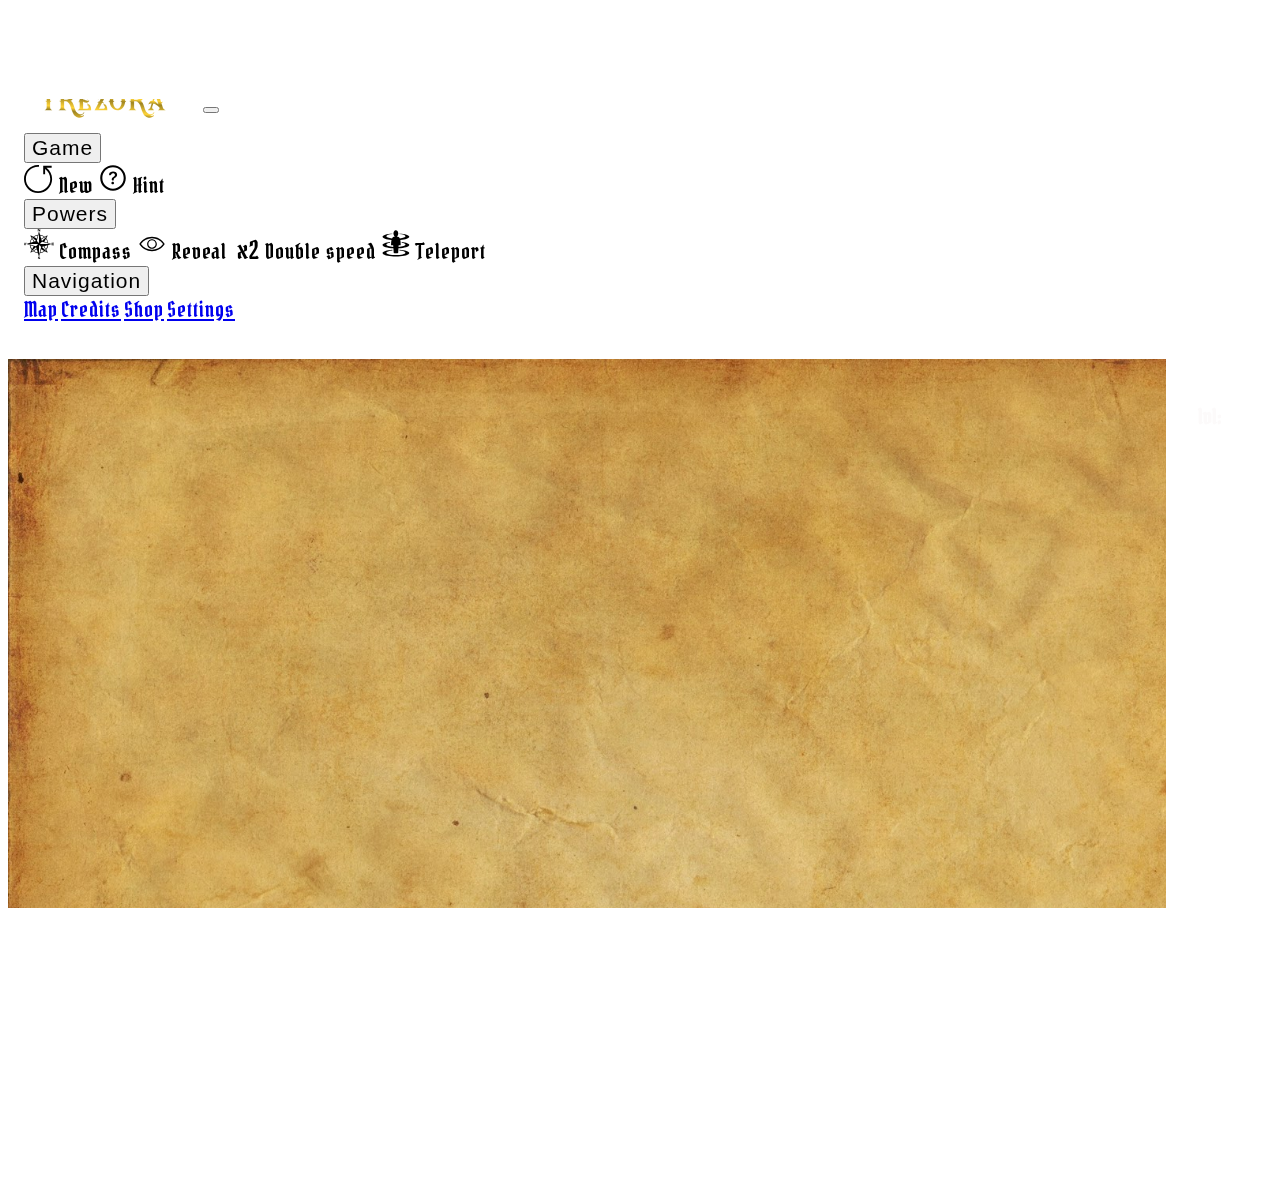
==== commit 5bb7c5ec: "Made responsive navbar height dynamic" ====
--- a/index.html
+++ b/index.html
@@ -273,19 +273,25 @@
 
     // Mobile menu
     var chevron = document.querySelector('.navbar-toggler-icon');
-    if(chevron != null)
-    {
-        chevron.addEventListener('click', (e) => {
+    var navbar = document.querySelector('nav.navbar')
+    if(chevron != null && navbar != null)
+    {
+        navbar.dataset.height = navbar.style.height
+        chevron.addEventListener('mouseup', (e) => {
             const navbarcollapse = document.querySelector('.navbar-collapse');
             if(navbarcollapse != null)
             {
                 if(!navbarcollapse.classList.contains('show'))
                 {
                     e.target.style = "transform:rotate(180deg)";
+                    navbar.style.height = "unset"
                 }
                 else
                 {
                     e.target.style = "";
+                    setTimeout(() => {
+                        navbar.style.height = navbar.dataset.height
+                    }, 500)
                 }
             }
         })
--- a/styles/map.css
+++ b/styles/map.css
@@ -821,7 +821,7 @@
 
     body {
         overflow: hidden;
-        --responsiveNavbarWidth:calc(6dvh + 50px);
+        --responsiveNavbarWidth:14dvh;
     }
 
     .navbar-toggler {
@@ -841,6 +841,7 @@
     }
     nav.navbar {
         padding: 3dvh;
+        height: 14dvh;
     }
     .nav-item{
         transform: rotate(-90deg) translateX(30px); 
